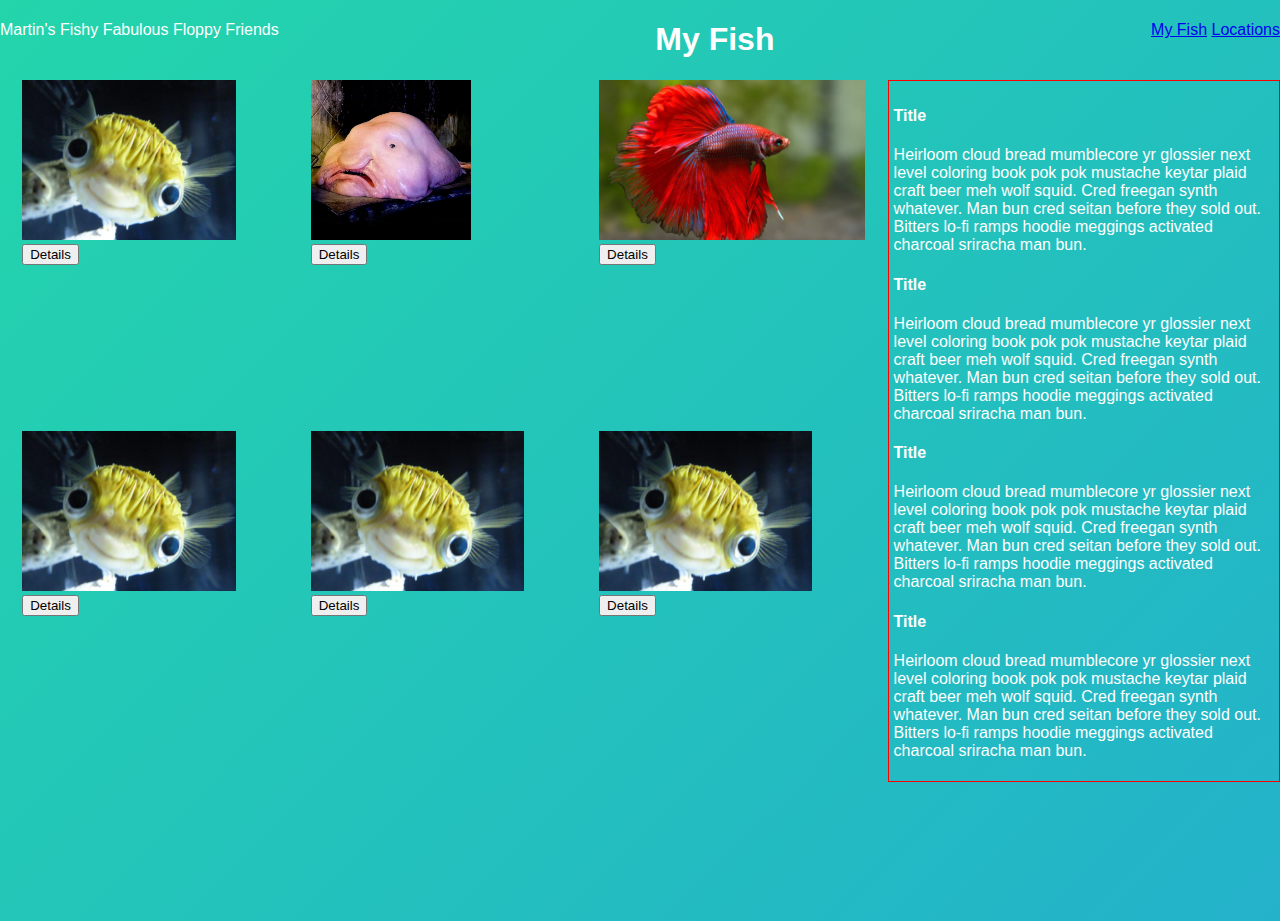
==== index.html @ 2cfbedf7 "initial commit" ====
<!DOCTYPE html>
<html lang="en">

<head>
  <meta charset="UTF-8">
  <meta name="viewport" content="width=device-width, initial-scale=1.0">
  <meta http-equiv="X-UA-Compatible" content="ie=edge">
  <link rel="stylesheet" href="main.css">
  <title>Document</title>
</head>

<body>
  <nav>
    <span class="navTitle">
      Martin's Fishy Fabulous Floppy Friends
    </span>
    <div class="navBarDiv">
      <a href="index.html">My Fish</a>
      <a href="locations.html">Locations</a>
    </div>
  </nav>
  <main>
    <h1>My Fish</h1>
    <div class="content">
      <!-- Our collection of fish -->
      <article class="fishies">


        <section class="fishies__card">
          <header>
            <img src="cutefish.jpg" alt="pic of a fish">
          </header>
          <div>
            <button id="button--bart">Details</button>
          </div>

          <dialog class="dialog--fish" id="details--bart">
            <div>Species: Pirahna</div>
            <div>Location: Brazil</div>
            <div>Length: 3 in</div>
            <div>Food: Algae, crustaceans</div>
            <button class="button--close" id="close-bart">Close Dialog</button>
          </dialog>
        </section>


        <section class="fishies__card">
          <header>
            <img src="blobby.jpg" alt="pic of a fish">
          </header>
          <div>
            <button id="button--bartA">Details</button>
          </div>

          <dialog class="dialog--fish" id="details--bart">
            <div>Species: Pirahna</div>
            <div>Location: Brazil</div>
            <div>Length: 3 in</div>
            <div>Food: Algae, crustaceans</div>
            <button class="button--close" id="close-bart">Close Dialog</button>
          </dialog>
        </section>


        <section class="fishies__card">
          <header>
            <img src="beta.jpg" alt="pic of a fish">
          </header>
          <div>
            <button id="button--bartB">Details</button>
          </div>

          <dialog class="dialog--fish" id="details--bart">
            <div>Species: Pirahna</div>
            <div>Location: Brazil</div>
            <div>Length: 3 in</div>
            <div>Food: Algae, crustaceans</div>
            <button class="button--close" id="close-bart">Close Dialog</button>
          </dialog>
        </section>


        <section class="fishies__card">
          <header>
            <img src="cutefish.jpg" alt="pic of a fish">
          </header>
          <div>
            <button id="button--bartC">Details</button>
          </div>

          <dialog class="dialog--fish" id="details--bart">
            <div>Species: Pirahna</div>
            <div>Location: Brazil</div>
            <div>Length: 3 in</div>
            <div>Food: Algae, crustaceans</div>
            <button class="button--close" id="close-bart">Close Dialog</button>
          </dialog>
        </section>


        <section class="fishies__card">
          <header>
            <img src="cutefish.jpg" alt="pic of a fish">
          </header>
          <div>
            <button id="button--bartD">Details</button>
          </div>

          <dialog class="dialog--fish" id="details--bart">
            <div>Species: Pirahna</div>
            <div>Location: Brazil</div>
            <div>Length: 3 in</div>
            <div>Food: Algae, crustaceans</div>
            <button class="button--close" id="close-bart">Close Dialog</button>
          </dialog>
        </section>


        <section class="fishies__card">
          <header>
            <img src="cutefish.jpg" alt="pic of a fish">
          </header>
          <div>
            <button id="button--bartE">Details</button>
          </div>

          <dialog class="dialog--fish" id="details--bart">
            <div>Species: Pirahna</div>
            <div>Location: Brazil</div>
            <div>Length: 3 in</div>
            <div>Food: Algae, crustaceans</div>
            <button class="button--close" id="close-bart">Close Dialog</button>
          </dialog>
        </section>
      </article>

      <!-- Sidebar of tank tips -->
      <aside>
        <div class="tip">
          <h4>Title</h4>
          <!-- description -->
          <p>Heirloom cloud bread mumblecore yr glossier next level coloring book pok pok mustache keytar plaid craft
            beer meh wolf squid. Cred freegan synth whatever. Man bun cred seitan before they sold out. Bitters lo-fi
            ramps hoodie meggings activated charcoal sriracha man bun.</p>
        </div>
        <div class="tip">
          <h4>Title</h4>
          <!-- description -->
          <p>Heirloom cloud bread mumblecore yr glossier next level coloring book pok pok mustache keytar plaid craft
            beer meh wolf squid. Cred freegan synth whatever. Man bun cred seitan before they sold out. Bitters lo-fi
            ramps hoodie meggings activated charcoal sriracha man bun.</p>
        </div>
        <div class="tip">
          <h4>Title</h4>
          <!-- description -->
          <p>Heirloom cloud bread mumblecore yr glossier next level coloring book pok pok mustache keytar plaid craft
            beer meh wolf squid. Cred freegan synth whatever. Man bun cred seitan before they sold out. Bitters lo-fi
            ramps hoodie meggings activated charcoal sriracha man bun.</p>
        </div>
        <div class="tip">
          <h4>Title</h4>
          <!-- description -->
          <p>Heirloom cloud bread mumblecore yr glossier next level coloring book pok pok mustache keytar plaid craft
            beer meh wolf squid. Cred freegan synth whatever. Man bun cred seitan before they sold out. Bitters lo-fi
            ramps hoodie meggings activated charcoal sriracha man bun.</p>
        </div>
      </aside>
    </div>
  </main>
  <script type="module" src="./main.js"></script>
</body>

</html>
---- main.css ----
body {
    margin: 0;
    width: 100%;
    height: 100vh;
    font-family: "Exo", sans-serif;
    color: #fff;
    background: linear-gradient(-45deg, #ee7752, #e73c7e, #23a6d5, #23d5ab);
    background-size: 400% 400%;
    animation: gradientBG 15s ease infinite;
  }
  
  @keyframes gradientBG {
    0% {
      background-position: 0% 50%;
    }
    50% {
      background-position: 100% 50%;
    }
    100% {
      background-position: 0% 50%;
    }
  }
  
h1 {
    text-align: center;
}
nav {
    text-align: center;
}
.navTitle {
  float: left;
}
.navBarDiv {
  float:right;
}
.content{
  display: flex;
}

img {
  max-width: 100%;
  height:10em;
}

.fishies {
  display: flex;
  flex-wrap: wrap;
  width: 70%;
  justify-content: space-evenly;
}

.fishies__card {
  flex-basis: 30%;
}

aside{
  width: 30%;
  border: 1px solid red;
  padding: 5px;
}

.highlightFish{
  background-color: lightblue;
}

.highlightTips {
  background-color: lightgreen;
}
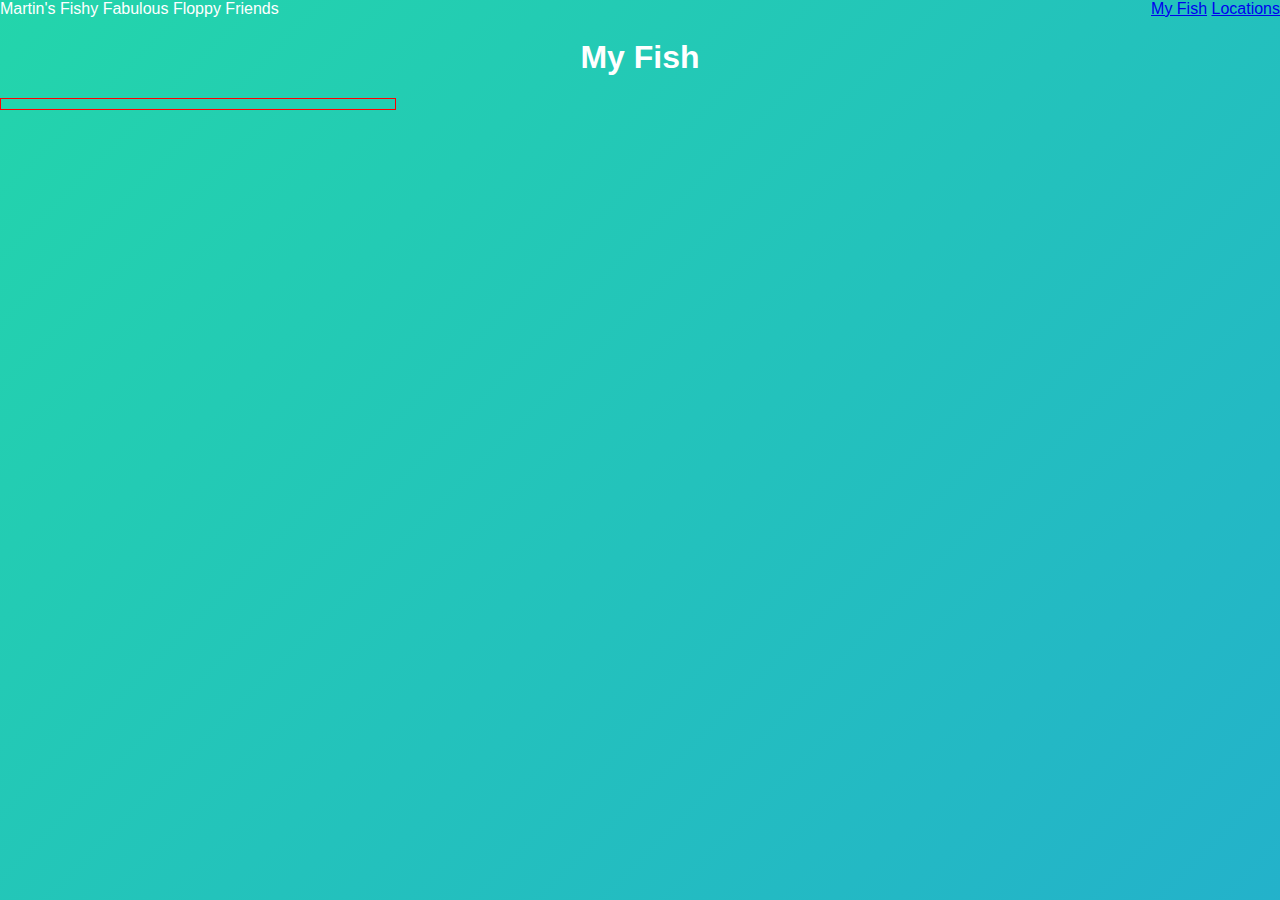
==== commit 35eaf3ad: "first commit" ====
--- a/index.html
+++ b/index.html
@@ -5,11 +5,12 @@
   <meta charset="UTF-8">
   <meta name="viewport" content="width=device-width, initial-scale=1.0">
   <meta http-equiv="X-UA-Compatible" content="ie=edge">
-  <link rel="stylesheet" href="main.css">
+  <link rel="stylesheet" href="./styles/main.css">
   <title>Document</title>
 </head>
 
 <body>
+  <div>
   <nav>
     <span class="navTitle">
       Martin's Fishy Fabulous Floppy Friends
@@ -19,155 +20,41 @@
       <a href="locations.html">Locations</a>
     </div>
   </nav>
+</div>
   <main>
-    <h1>My Fish</h1>
+    <header>
+      <h1>My Fish</h1>
+    </header>
     <div class="content">
       <!-- Our collection of fish -->
-      <article class="fishies">
-
-
-        <section class="fishies__card">
-          <header>
-            <img src="cutefish.jpg" alt="pic of a fish">
-          </header>
-          <div>
-            <button id="button--bart">Details</button>
-          </div>
-
-          <dialog class="dialog--fish" id="details--bart">
-            <div>Species: Pirahna</div>
-            <div>Location: Brazil</div>
-            <div>Length: 3 in</div>
-            <div>Food: Algae, crustaceans</div>
-            <button class="button--close" id="close-bart">Close Dialog</button>
-          </dialog>
-        </section>
-
-
-        <section class="fishies__card">
-          <header>
-            <img src="blobby.jpg" alt="pic of a fish">
-          </header>
-          <div>
-            <button id="button--bartA">Details</button>
-          </div>
-
-          <dialog class="dialog--fish" id="details--bart">
-            <div>Species: Pirahna</div>
-            <div>Location: Brazil</div>
-            <div>Length: 3 in</div>
-            <div>Food: Algae, crustaceans</div>
-            <button class="button--close" id="close-bart">Close Dialog</button>
-          </dialog>
-        </section>
-
-
-        <section class="fishies__card">
-          <header>
-            <img src="beta.jpg" alt="pic of a fish">
-          </header>
-          <div>
-            <button id="button--bartB">Details</button>
-          </div>
-
-          <dialog class="dialog--fish" id="details--bart">
-            <div>Species: Pirahna</div>
-            <div>Location: Brazil</div>
-            <div>Length: 3 in</div>
-            <div>Food: Algae, crustaceans</div>
-            <button class="button--close" id="close-bart">Close Dialog</button>
-          </dialog>
-        </section>
-
-
-        <section class="fishies__card">
-          <header>
-            <img src="cutefish.jpg" alt="pic of a fish">
-          </header>
-          <div>
-            <button id="button--bartC">Details</button>
-          </div>
-
-          <dialog class="dialog--fish" id="details--bart">
-            <div>Species: Pirahna</div>
-            <div>Location: Brazil</div>
-            <div>Length: 3 in</div>
-            <div>Food: Algae, crustaceans</div>
-            <button class="button--close" id="close-bart">Close Dialog</button>
-          </dialog>
-        </section>
-
-
-        <section class="fishies__card">
-          <header>
-            <img src="cutefish.jpg" alt="pic of a fish">
-          </header>
-          <div>
-            <button id="button--bartD">Details</button>
-          </div>
-
-          <dialog class="dialog--fish" id="details--bart">
-            <div>Species: Pirahna</div>
-            <div>Location: Brazil</div>
-            <div>Length: 3 in</div>
-            <div>Food: Algae, crustaceans</div>
-            <button class="button--close" id="close-bart">Close Dialog</button>
-          </dialog>
-        </section>
-
-
-        <section class="fishies__card">
-          <header>
-            <img src="cutefish.jpg" alt="pic of a fish">
-          </header>
-          <div>
-            <button id="button--bartE">Details</button>
-          </div>
-
-          <dialog class="dialog--fish" id="details--bart">
-            <div>Species: Pirahna</div>
-            <div>Location: Brazil</div>
-            <div>Length: 3 in</div>
-            <div>Food: Algae, crustaceans</div>
-            <button class="button--close" id="close-bart">Close Dialog</button>
-          </dialog>
-        </section>
-      </article>
+      <article class="fishList"></article>
 
       <!-- Sidebar of tank tips -->
-      <aside>
-        <div class="tip">
-          <h4>Title</h4>
-          <!-- description -->
-          <p>Heirloom cloud bread mumblecore yr glossier next level coloring book pok pok mustache keytar plaid craft
-            beer meh wolf squid. Cred freegan synth whatever. Man bun cred seitan before they sold out. Bitters lo-fi
-            ramps hoodie meggings activated charcoal sriracha man bun.</p>
+      <aside class="tipList">
+        <!-- <div class="tip">
+          <h4>Tip</h4>
+          <!-- description --
+          <p>Don't eat your fishy Friends</p>
         </div>
         <div class="tip">
-          <h4>Title</h4>
-          <!-- description -->
-          <p>Heirloom cloud bread mumblecore yr glossier next level coloring book pok pok mustache keytar plaid craft
-            beer meh wolf squid. Cred freegan synth whatever. Man bun cred seitan before they sold out. Bitters lo-fi
-            ramps hoodie meggings activated charcoal sriracha man bun.</p>
+          <h4>Tip</h4>
+          <!-- description --
+          <p>Do NOT forget to feed them their flakey bites!!!</p>
         </div>
         <div class="tip">
-          <h4>Title</h4>
-          <!-- description -->
-          <p>Heirloom cloud bread mumblecore yr glossier next level coloring book pok pok mustache keytar plaid craft
-            beer meh wolf squid. Cred freegan synth whatever. Man bun cred seitan before they sold out. Bitters lo-fi
-            ramps hoodie meggings activated charcoal sriracha man bun.</p>
+          <h4>Tip</h4>
+          <!-- description --
+          <p>Remember, to keep your fishy friends in water at all times.</p>
         </div>
         <div class="tip">
-          <h4>Title</h4>
-          <!-- description -->
-          <p>Heirloom cloud bread mumblecore yr glossier next level coloring book pok pok mustache keytar plaid craft
-            beer meh wolf squid. Cred freegan synth whatever. Man bun cred seitan before they sold out. Bitters lo-fi
-            ramps hoodie meggings activated charcoal sriracha man bun.</p>
-        </div>
+          <h4>Tip</h4>
+          <!-- description --
+          <p>Do not confuse your cat or dog for a fish and put them in your aquarium.</p>
+        </div> -->
       </aside>
     </div>
   </main>
-  <script type="module" src="./main.js"></script>
+  <script type="module" src="./scripts/FishModule/main.js"></script>
 </body>
 
 </html>--- a/styles/main.css
+++ b/styles/main.css
@@ -0,0 +1,94 @@
+  body {
+    margin: 0;
+    width: 100%;
+    height: 100vh;
+    font-family: "Exo", sans-serif;
+    color: #fff;
+    background: linear-gradient(-45deg, #ee7752, #e73c7e, #23a6d5, #23d5ab);
+    background-size: 400% 400%;
+    animation: gradientBG 15s ease infinite;
+  }
+  
+  @keyframes gradientBG {
+    0% {
+      background-position: 0% 50%;
+    }
+    50% {
+      background-position: 100% 50%;
+    }
+    100% {
+      background-position: 0% 50%;
+    }
+  }
+  
+h1 {
+    text-align: center;
+}
+nav {
+    display: flex;
+    flex-direction: row;
+  justify-content: space-between;
+    
+}
+
+.content {
+  display: flex;
+  flex-direction: ;
+}
+
+span {
+  display:flex;
+  flex-direction: row;
+  justify-content: space-evenly;
+}
+/* .navTitle {
+  float: left;
+}
+.navBarDiv {
+  float:right;
+}
+.content{
+  display: flex;
+} */
+
+img {
+  max-width: 100%;
+  height:10em;
+}
+
+aside{
+  width: 30%;
+  border: 1px solid red;
+  padding: 5px;
+}
+
+.highlightFish{
+  background-color: rgb(230, 173, 218);
+}
+
+.highlightTips {
+  background-color: lightgreen;
+}
+
+.tip:hover { 
+  background-color: mediumslateblue;
+  border:1px solid blue;
+}
+
+.locations__card:hover {
+  background-color: mediumturquoise;
+}
+
+.fishList {
+  display:flex;
+  flex-direction: row;
+  flex-wrap: wrap;
+}
+
+.fish {
+  flex-basis: 16%;  /* Make each child element the same width */
+  border: 1px dotted crimson;
+  padding: 1em;
+  margin: 0.5em;
+
+}
